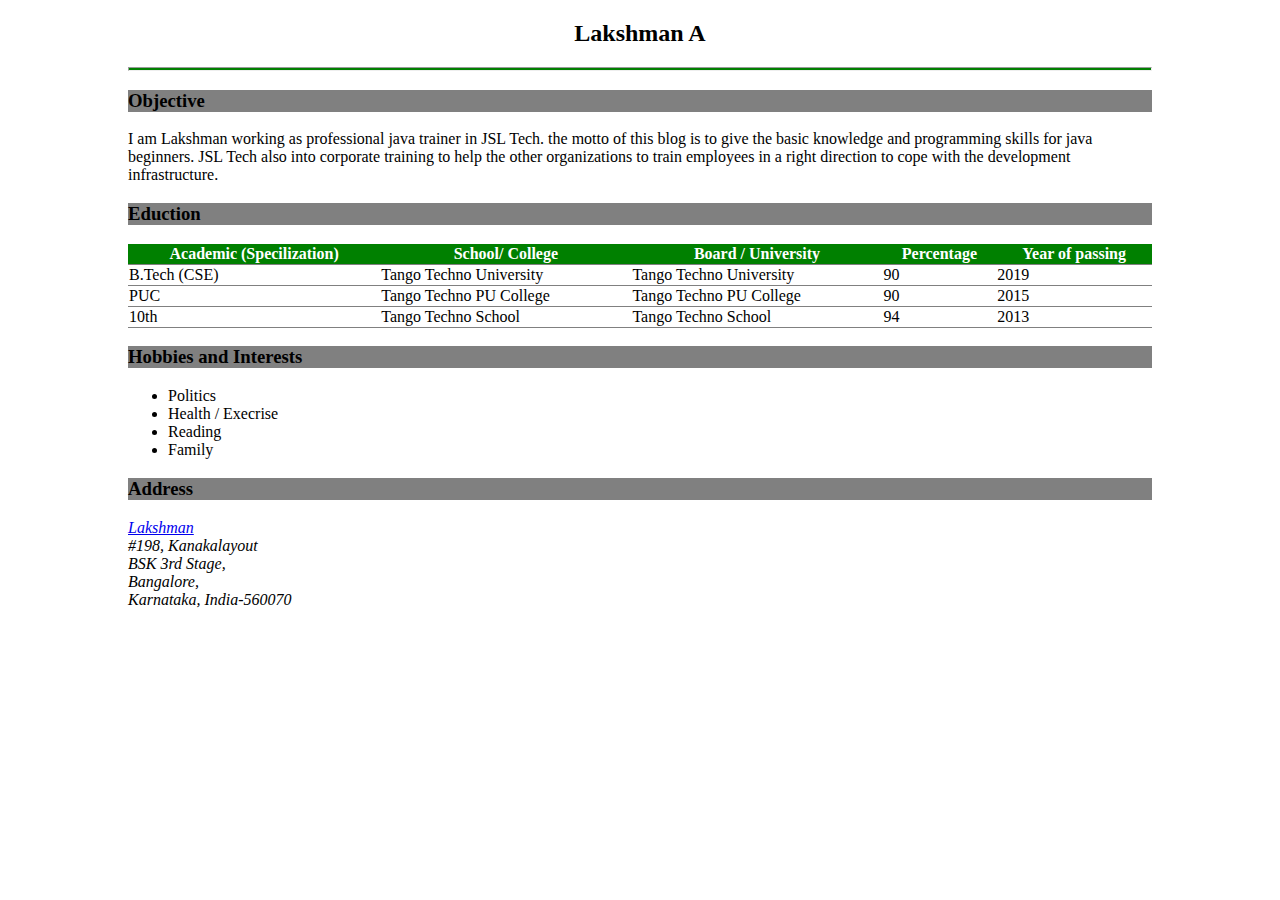
==== index.html @ 4e658018 "Profile - initial version" ====
<!DOCTYPE html>
<html lang="en">
<head>
    <meta charset="UTF-8">
    <meta name="viewport" content="width=device-width, initial-scale=1.0">
    <meta http-equiv="X-UA-Compatible" content="ie=edge">
    <link rel="stylesheet" href="css/main.css">
    <title>Lakshman-Profile</title>
</head>
<body>
    <h2 id="pname">Lakshman A</h2>
    <hr>
    <h3>Objective</h3>

    I am Lakshman working as professional java trainer in JSL Tech. the motto of this blog is to give the basic knowledge and programming skills for java beginners.
    JSL Tech also into corporate training to help the other organizations to train employees in a right direction to cope with the development infrastructure.
    
    <h3>Eduction</h3>
    <table>
        <tr>
            <th>Academic (Specilization)</th>
            <th>School/ College</th>
            <th>Board / University</th>
            <th>Percentage</th>
            <th>Year of passing</th>
        </tr>
        <tr>
            <td>B.Tech (CSE)</td>
            <td>Tango Techno University</td>
            <td>Tango Techno University</td>
            <td>90</td>
            <td>2019</td>
        
        </tr>
        <tr>
                <td>PUC</td>
                <td>Tango Techno PU College</td>
                <td>Tango Techno PU College</td>
                <td>90</td>
                <td>2015</td>
        </tr>
        <tr>
                <td>10th</td>
                <td>Tango Techno School</td>
                <td>Tango Techno School</td>
                <td>94</td>
                <td>2013</td>
        </tr>
    </table>
    <h3>Hobbies and Interests</h3>
    <ul>
        <li>Politics</li>
        <li>Health / Execrise</li>
        <li>Reading</li>
        <li>Family</li>
    </ul>
    <h3>Address</h3>
    <address>
        
        <a href="https://github.com/lakshmanavula">Lakshman</a>
        <br>#198, Kanakalayout
        <br>BSK 3rd Stage,
        <br>Bangalore,
        <br>Karnataka, India-560070
        
    </address>
</body>
</html>
---- css/main.css ----
body{
    width: 80%;
    margin: auto;
}
#pname{
    text-align: center;
}
hr{
    height: 2px;
    background-color: green;
}
h3{
    width: 100%;
    background-color: gray;
   
}

table{
    width: 100%;
    border-collapse: collapse;
}
table th{
    background-color: green;
    color: white;
}
table th,td{
    border-bottom: 1px solid gray;
}
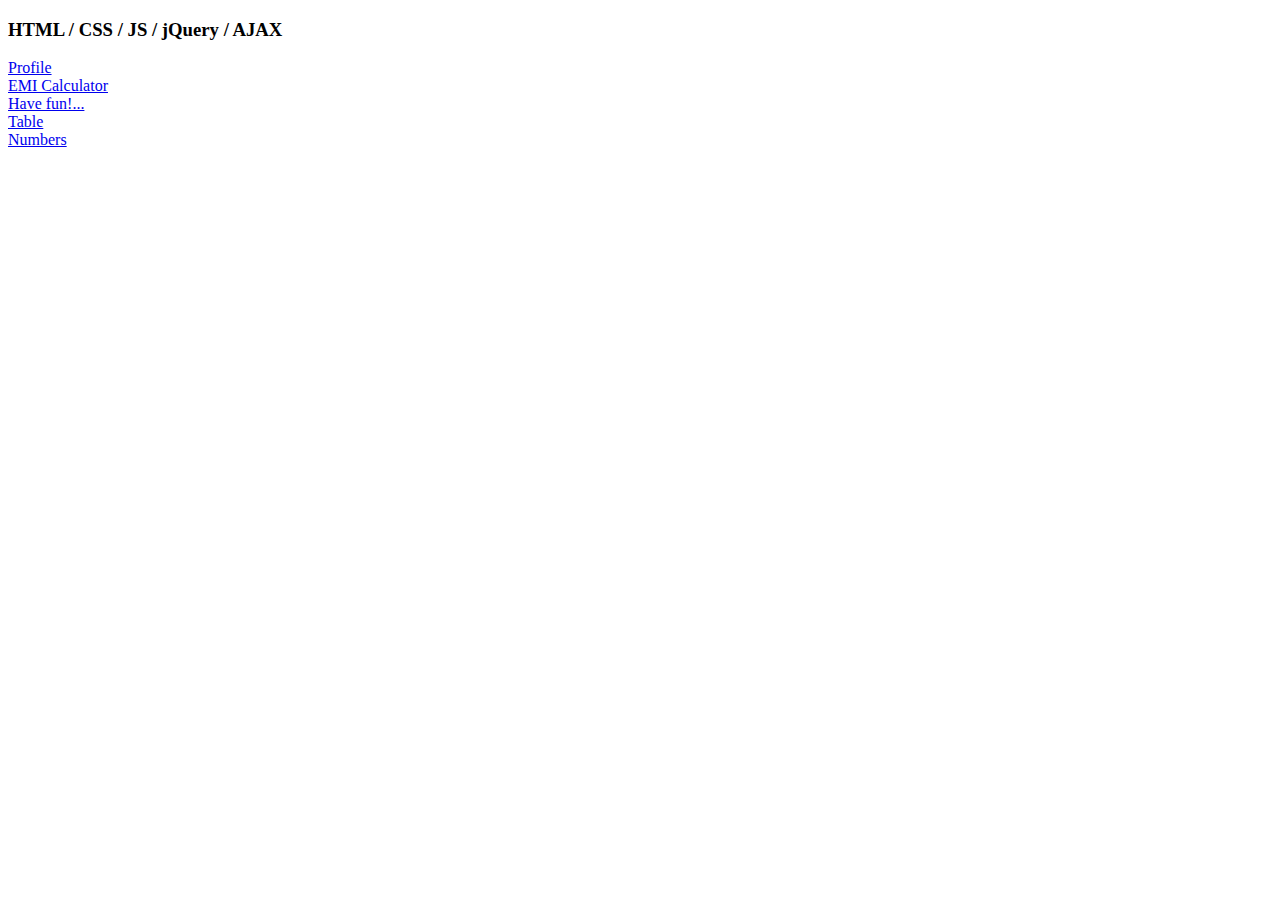
==== commit 127a8f91: "added js programms" ====
--- a/index.html
+++ b/index.html
@@ -4,65 +4,15 @@
     <meta charset="UTF-8">
     <meta name="viewport" content="width=device-width, initial-scale=1.0">
     <meta http-equiv="X-UA-Compatible" content="ie=edge">
-    <link rel="stylesheet" href="css/main.css">
-    <title>Lakshman-Profile</title>
+    <title>Document</title>
 </head>
 <body>
-    <h2 id="pname">Lakshman A</h2>
-    <hr>
-    <h3>Objective</h3>
-
-    I am Lakshman working as professional java trainer in JSL Tech. the motto of this blog is to give the basic knowledge and programming skills for java beginners.
-    JSL Tech also into corporate training to help the other organizations to train employees in a right direction to cope with the development infrastructure.
+    <h3>HTML / CSS / JS / jQuery / AJAX </h3>
+    <a href="profile.html" target="_blank">Profile</a><br>
+    <a href="emicalc.html" target="_blank">EMI Calculator</a><br>
+    <a href="images.html" target="_blank">Have fun!...</a><br>
+    <a href="table.html" target="_blank">Table</a><br>
+    <a href="numberprogs.html" target="_blank">Numbers</a><br>
     
-    <h3>Eduction</h3>
-    <table>
-        <tr>
-            <th>Academic (Specilization)</th>
-            <th>School/ College</th>
-            <th>Board / University</th>
-            <th>Percentage</th>
-            <th>Year of passing</th>
-        </tr>
-        <tr>
-            <td>B.Tech (CSE)</td>
-            <td>Tango Techno University</td>
-            <td>Tango Techno University</td>
-            <td>90</td>
-            <td>2019</td>
-        
-        </tr>
-        <tr>
-                <td>PUC</td>
-                <td>Tango Techno PU College</td>
-                <td>Tango Techno PU College</td>
-                <td>90</td>
-                <td>2015</td>
-        </tr>
-        <tr>
-                <td>10th</td>
-                <td>Tango Techno School</td>
-                <td>Tango Techno School</td>
-                <td>94</td>
-                <td>2013</td>
-        </tr>
-    </table>
-    <h3>Hobbies and Interests</h3>
-    <ul>
-        <li>Politics</li>
-        <li>Health / Execrise</li>
-        <li>Reading</li>
-        <li>Family</li>
-    </ul>
-    <h3>Address</h3>
-    <address>
-        
-        <a href="https://github.com/lakshmanavula">Lakshman</a>
-        <br>#198, Kanakalayout
-        <br>BSK 3rd Stage,
-        <br>Bangalore,
-        <br>Karnataka, India-560070
-        
-    </address>
 </body>
 </html>